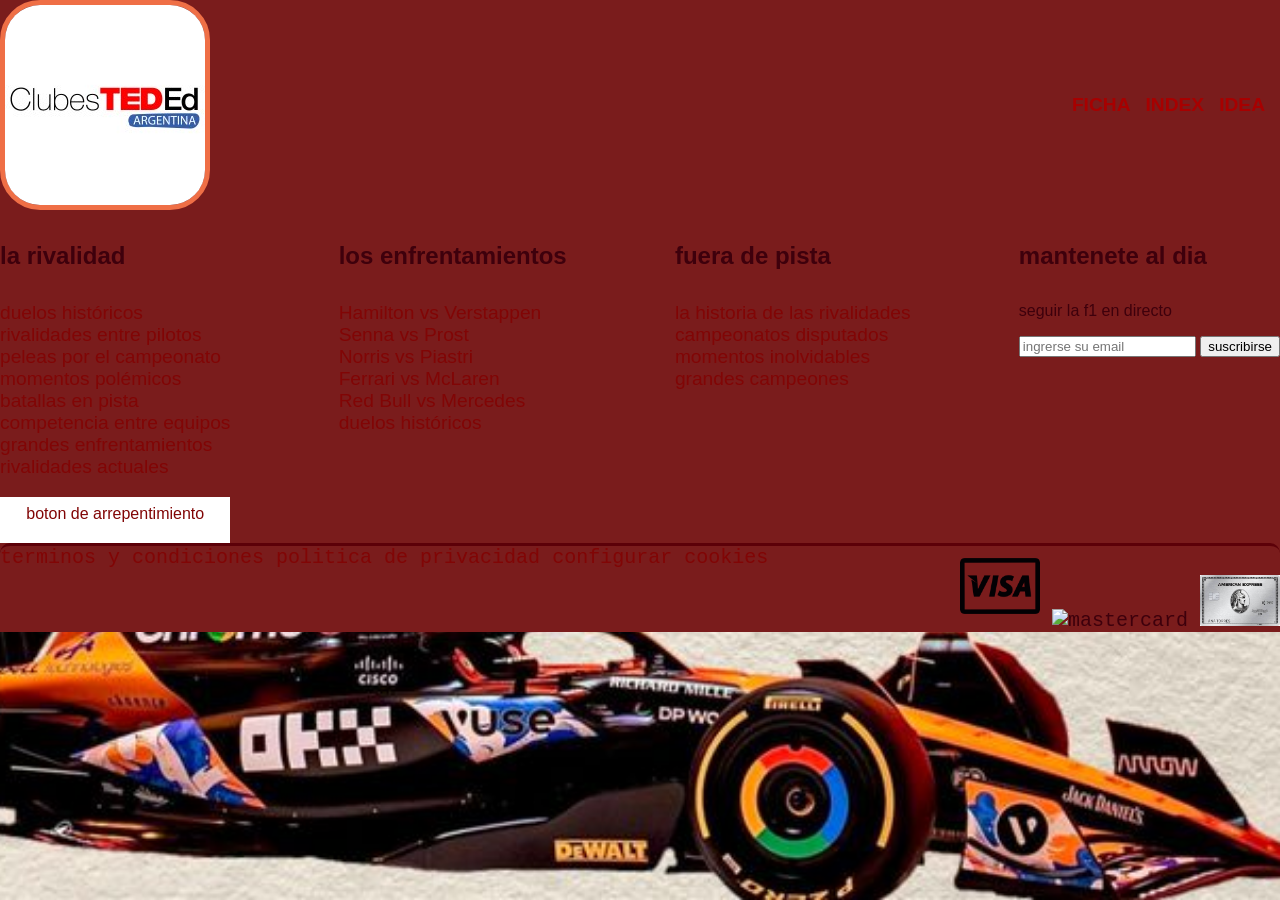
==== fanatismo.html @ cef4bf9d "modificacion de botones y colores" ====
<!DOCTYPE html>
<html lang="en">
<head>
    <meta charset="UTF-8">
    <meta name="viewport" content="width=device-width, initial-scale=1.0">
    <title>Document</title>
        <link rel="stylesheet" href="./css/estilo.css">
</head>
<body>
    <header class="container-header"><!--encabezado-->
        <img src="./css/asset/TEDEd.jpg" alt="TEDEd" class="milogo">
        <nav>
            <ul>
                <li> <a href="ficha.html">ficha</a></li>
                <li> <a href="index.html">index</a></li>
                <li> <a href="idea.html">idea</a></li>
            </ul>
        </nav>
    </header>

     <footer class="footer">
        <!--primer fila-->
        <div class="footer-top">
            <section  class="footer-top-cal">
                <!--ayuda-->
             <h4>la rivalidad</h4>
                <ul>
                    <li><a href="">duelos históricos</a></li>
                    <li><a href="">rivalidades entre pilotos</a></li>
                    <li><a href="">peleas por el campeonato</a></li>
                    <li><a href="">momentos polémicos</a></li>
                    <li><a href="">batallas en pista</a></li>
                    <li><a href="">competencia entre equipos</a></li>
                    <li><a href="">grandes enfrentamientos</a></li>
                    <li><a href="">rivalidades actuales</a></li>
                </ul>
                <a href="" class="footer-top-btn">boton de arrepentimiento</a>
            </section>
            <section class="footer-top-cal">
                <!--servicios-->
                 <h4>los enfrentamientos</h4>
                <ul>
                    <li><a href="">Hamilton vs Verstappen</a></li>
                    <li><a href="">Senna vs Prost</a></li>
                    <li><a href="">Norris vs Piastri</a></li>
                    <li><a href="">Ferrari vs McLaren</a></li>
                    <li><a href="">Red Bull vs Mercedes</a></li>
                    <li><a href="">duelos históricos</a></li>
                </ul>
            </section>
            <section class="footer-top-cal">
                <!--acerca-->
               <h4>fuera de pista</h4>
                <ul>
                    <li><a href="">la historia de las rivalidades</a></li>
                    <li><a href="">campeonatos disputados</a></li>
                    <li><a href="">momentos inolvidables</a></li>
                    <li><a href="">grandes campeones</a></li>
                </ul>
            </section>
            <section class="footer-top-cal">
                <!--newletter-->
                <h4> mantenete al dia</h4>
                <p>seguir la f1 en directo</p>
                <form action="" method="post" class="footer-top-form-news">
                    <input type="email" name="correo" id="correo" placeholder="ingrerse su email">
                    <input type="submit" value="suscribirse">
                </form>
                <div class="footer-top-social">
                    <a href=""><i class="fa-brands fa-facebook-f"></i></a>
                    <a href=""> <i class="fa-brands fa-tiktok"></i></a>
                    <a href=""> <i class="fa-brands fa-instagram"></i></a>
                    <a href=""> <i class="fa-brands fa-youtube"></i></a>
                </div>
            </section>
        </div>
        <div class="footer-botton">
            <section class="footer-botton-legal">
                <a href="">terminos y condiciones</a>
                <a href="">politica de privacidad</a>
                <a href="">configurar cookies</a>
            </section>

        <section class="footer-botton-cards">
            <img src="./css/asset/visa.png" alt="visa" width="80" class="footer-botton-img">
            <img src="./css/asset/master.png" alt="mastercard" width="80" class="footer-botton-img">
            <img src="./css/asset/american.jpg" alt="american expres" width="80" class="footer-botton-img">
        </section>
        </div>
    </footer>
</body>
</html>
---- css/estilo.css ----
:root {
  --blanco: #f1f1f1;
  --rojo: #DD2E26;
  --cian: #12C2EC;
  --amarillo: #ECDB14;
  --azul-tec: #0A8BAA;
  --naranja: #ef6f46;




  /* Escala del rojo */
  --blanco-920: #ecdddd;
  --rojo-851: #851717;
  --rojo-008: #5c0008;
  --negro-990: #030101;
  --rojo-94: #7e1414c0;
  --rojo-3333: #810505;
  --rojo-91: #b91f1f;
  --rojo-97: #c46e75;
  --rojo-22: #c22c2c;
  --rojito: #a70000;
  --rojito-1: #ff9797;
  --champaña:  #f2e5c6;




  --texto:  #3e000c;
  --texto-suave: #c54040;
  --rojo: #d44444;




  /* la escala de espaciado del curso. Usá estos y ningún otro número. */
  --e-1: .25rem;
  --e-2: .5rem;
  --e-3: 1rem;
  --e-4: 1.5rem;
  --e-5: 2rem;
  --e-6: 3rem;




}



/* =========================================================
   2 · LA PÁGINA ENTERA
   display:flex + justify-content:center centran la tarjeta
   en pantalla sin usar márgenes a ojo.
   ========================================================= */
body {
  margin: 0;
  /* elimina o agrega el margen o los bordes de la pantalla*/
  min-height: 100vh;
  background: var(--blanco-920);
  /*es el color de fondo nde la pagina*/
  background-image: url(./asset/ln.jpg);
  background-repeat: no-repeat;
  background-size: cover;
  background-position: 10%;
  font-family: "Poppins", "Segoe UI", Arial, sans-serif;
  /*es la fuente o estilo de letra */
  color: var(--texto);
  /*color del texto determinado de body*/
}

.desp{
  display: flex;
  justify-content: center;
    align-items: center;
    height: 100vh;
}

/* =========================================================
   3 · LA TARJETA
   ========================================================= */
.tarjeta {
  background: var(--rojo-008);
  /*es el color de la tarjeta*/
  border-top: 8px solid var(--rojo);
  /*texto de los bordes de la tarjeta*/
  border-radius: 12px;
  /*el tamaño de los bordes*/
  padding: 2.5rem 2rem;
  /*da espacio al contenido*/
  text-align: center;
  /*alinia el texto al centro*/
  max-width: 420px;
  /*cambia el ancho de la tarjeta*/
}




/* =========================================================
   4 · CADA PARTE DE LA TARJETA
   ========================================================= */
.tarjeta__logo {
  width: 72px;
  /*es el ancho de la imagen*/
  height: 72px;
  /*es el alto de la imagen*/
  object-fit: contain;
  /*ajustan y mantien la proporcin de la imagen*/
}




.tarjeta__curso {
  margin: .75rem 0 0;
  /*le agrega el margen */
  font-size: .78rem;
  /*es el tamaño de la letra*/
  font-weight: 600;
  /*le agrega negrita*/
  letter-spacing: .16em;
  /*es el espacion de las letras*/
  text-transform: uppercase;
  /*lo pone en mayuscula*/
  color: var(--naranja);
  /*es el colo del texto*/
}




.tarjeta__nombre {
  margin: .4rem 0 0;
  /*le das margen*/
  font-size: 2.2rem;
  /*es el tamaño de la letra*/
  font-weight: 700;
  /*le agrega negrita*/
  letter-spacing: -0.01em;
  /*es el espacio entre la letras*/
  color: var(--rojo-97);
  /*es el color de la letrta*/
}




.tarjeta__frase {
  margin: 1rem 0 0;
  /*le da margen a las frases*/
  font-size: 1.25rem;
  /*es el tamo de la letra o texto*/
  line-height: 1.55;
  /*es el espacio entre las lineas*/
  color: var(--rojo-990);
  /*color de texto */
}




.tarjeta__autor {
  margin: 1.25rem 0 0;
  /*da un margen */
  color: var(--texto-suave);
  /*es el color de texto*/
}




.tarjeta--oscura {
  background: var(--rojo-94);
  /*color de fondo de la tarjeta pequeña*/
  border-top-color: var(--rojo);
  /*color del borde de la tarjeta chica*/
  margin-top: 1em;
  /*es el margen entre las tarjetas*/
}




.tarjeta__pregunta {
  margin: 0;
  /*da margen*/
  font-size: .8rem;
  /*es el tamaño de la letra*/
  font-weight: 600;
  /*es el grosor de la letra*/
  letter-spacing: .14em;
  /*espacio entre las letras*/
  text-transform: uppercase;
  /*lo pone en mayuscula*/
  color: var(--rojito-1);
  /*es el color de la letras*/
}




.tarjeta__respuesta {
  margin: .5rem 0 0;
  /*le da un margen*/
  font-size: 1.4rem;
  /*tamaño de la letra*/
  font-weight: 700;
  /*grosor de la letra*/
  color: var(--blanco-920);
  /*color del texto */




}




/* =========================================================
   EL BOTÓN: por eso existen las pseudo-clases
   ========================================================= */
.tarjeta__boton {
  display: inline-block;
  margin-top: 2rem;
  padding: .9rem 2rem;
  border-radius: 999px;
  /* 999px = píldora, sirve para botones */
  background: var(--rojo-22);
  color: var(--negro-990);
  font-weight: 700;
  text-decoration: none;
  /* sin subrayado, es un botón y no un texto */
}




.tarjeta__boton:hover {
  background: var(--naranja);
}




.tarjeta__boton:active {
  background: var(--rojo-008);
}




/* Accesibilidad: el foco del teclado tiene que verse SIEMPRE */
.tarjeta__boton:focus-visible {
  outline: 3px solid #ffffff;
  outline-offset: 3px;
}




/* =========================================================
   LA FICHA DE TU IDEA
   ========================================================= */
.ficha {
  max-width: 520px;
  margin: var(--e-6) auto;
  /* 3rem arriba/abajo · auto a los lados = centrada */
  padding: var(--e-5);
  /* 2rem de aire adentro */
  border: 1px solid var(--rojo-94);
  border-top: 6px solid var(--rojo-851);
  border-radius: 12px;
  background: var(--rojo-008);
}




.ficha__etiqueta {
  margin: 0;
  font-size: .75rem;
  letter-spacing: .16em;
  text-transform: uppercase;
  color: var(--blanco);
}




.ficha__titulo {
  margin: var(--e-2) 0 var(--e-5);
  font-size: 1.6rem;
  line-height: 1.25;
  color: var(--rojito);
}




.ficha__campo {
  margin: var(--e-4) 0 var(--e-1);
  font-size: .72rem;
  letter-spacing: .12em;
  text-transform: uppercase;
  color: var(--blanco);
}




.ficha__texto {
  margin: 0;
  line-height: 1.65;
  color: var(--rosa);
}




/* las etiquetas: display inline-flex las deja como píldoras */
.ficha__tags {
  margin: var(--e-5) 0 0;
  padding: 0;
  display: flex;
  gap: var(--e-2);
  list-style: none;
}




.ficha__tags li {
  padding: var(--e-1) var(--e-3);
  border-radius: 999px;
  background: var(--rojo-3333);
  color: var(--rosa);
  font-size: .8rem;
}




#ideas {
  background-color:  #f2e5c6;
  background-image: none;
  border: 3px;
  max-width: none;
}




.container {
  background-color: rgb(126, 9, 9);
  width: 1000px;
  margin: 0 auto;
  display: flex;
  gap: 25px;
  flex-wrap: wrap;
  justify-content: center;
  padding: 10px;
}




.idea {
  background-color: #5c0008;
  ;
  width: 360px;
  text-align: center;
  border: 3px solid #d44444;
  padding: 30px;
}




.idea__imagen img {
  width: 80px;
  height: 80px;
}




.idea__titulo {
  font-size: 1.7rem;
  color: rgb(221, 215, 215);
}




.idea__parrafo {
  font-size: 1.3rem;
  line-height: 1.55;
}




.idea__enlace {
  display: inline-block;
  margin-top: 2rem;
  padding: .9rem 2rem;
  border-radius: 999px;

  background: var(--rojo-22);
  color: var(--negro-990);
  font-weight: 700;
  text-decoration: none;
  text-transform: uppercase;

}





.idea__enlace:hover {
  background: var(--naranja);
  color: white;
}




.idea__enlace:active {
  background: var(--rojo-008);
}


.idea__enlace:focus-visible {
  outline: 3px solid #ffffff;
  outline-offset: 3px;
}




.lista {
  margin: var(--e-5) 0 0;
  padding: 0;
  display: flex;
  gap: var(--e-2);
  list-style: none;
}




.lista li {
  padding: var(--e-1) var(--e-3);
  border-radius: 999px;
  background: var(--rojo-3333);
  color: var(--rosa);
  font-size: .8rem;
}


.titulo {
  text-align: center;
  font-size: 70px;
  font-weight: 900;
  font-family: 'Times New Roman', Times, serif;
}


.container-header {
  background: #7a1c1c;;
  display: flex;
  justify-content: space-between;
  align-items: center;
}


.milogo {
  width: 110;
  border-radius: 40px;
  padding: 10px red;
  border: 5px solid var(--naranja);
}

.container-header nav {
  padding: 15px;
  margin: 0;
}

.container-header nav ul {
  list-style: none;
  display: flex;
  gap: 15px;
  text-transform: uppercase;
}

.container-header a {
  text-decoration: none;
  text-transform: uppercase;
  color: var(--rojito);
  font-weight: 800;
  font-size: 1.2rem;
  transition: background-color 0.5s ease;
}

.container-header a:hover {
  background-color: #c46e75;
  padding: 5px;
  border-radius: 6px;
}

.footer-top {
  justify-content: space-between;
  display: flex;
}

.footer-top a,
.footer-botton a {
  color: var(--rojo-3333);
  text-decoration: none;
}

.footer-botton {
  font-family: 'Courier New', Courier, monospace;
  font-size: 20px;
  padding: 12rem, 25rem;
  border-radius: 10px;
  border-top:3px solid var(--rojo-008);
  justify-content: space-between;
  display: flex;
}

.footer {
  background-color: #7a1c1c;;
  border-width: 0;
  margin: 0;
  padding: 0;
}


.footer-top-cal ul {
  list-style: none;
  font-size: larger;
 padding-left: 0px;
}
.footer-top-cal h4{
  font-size: x-large;
}
.footer-top-btn{
  background-color: white;
  padding: 8px;
    padding-bottom: 20px;
    display: block;
    text-align: center;
}
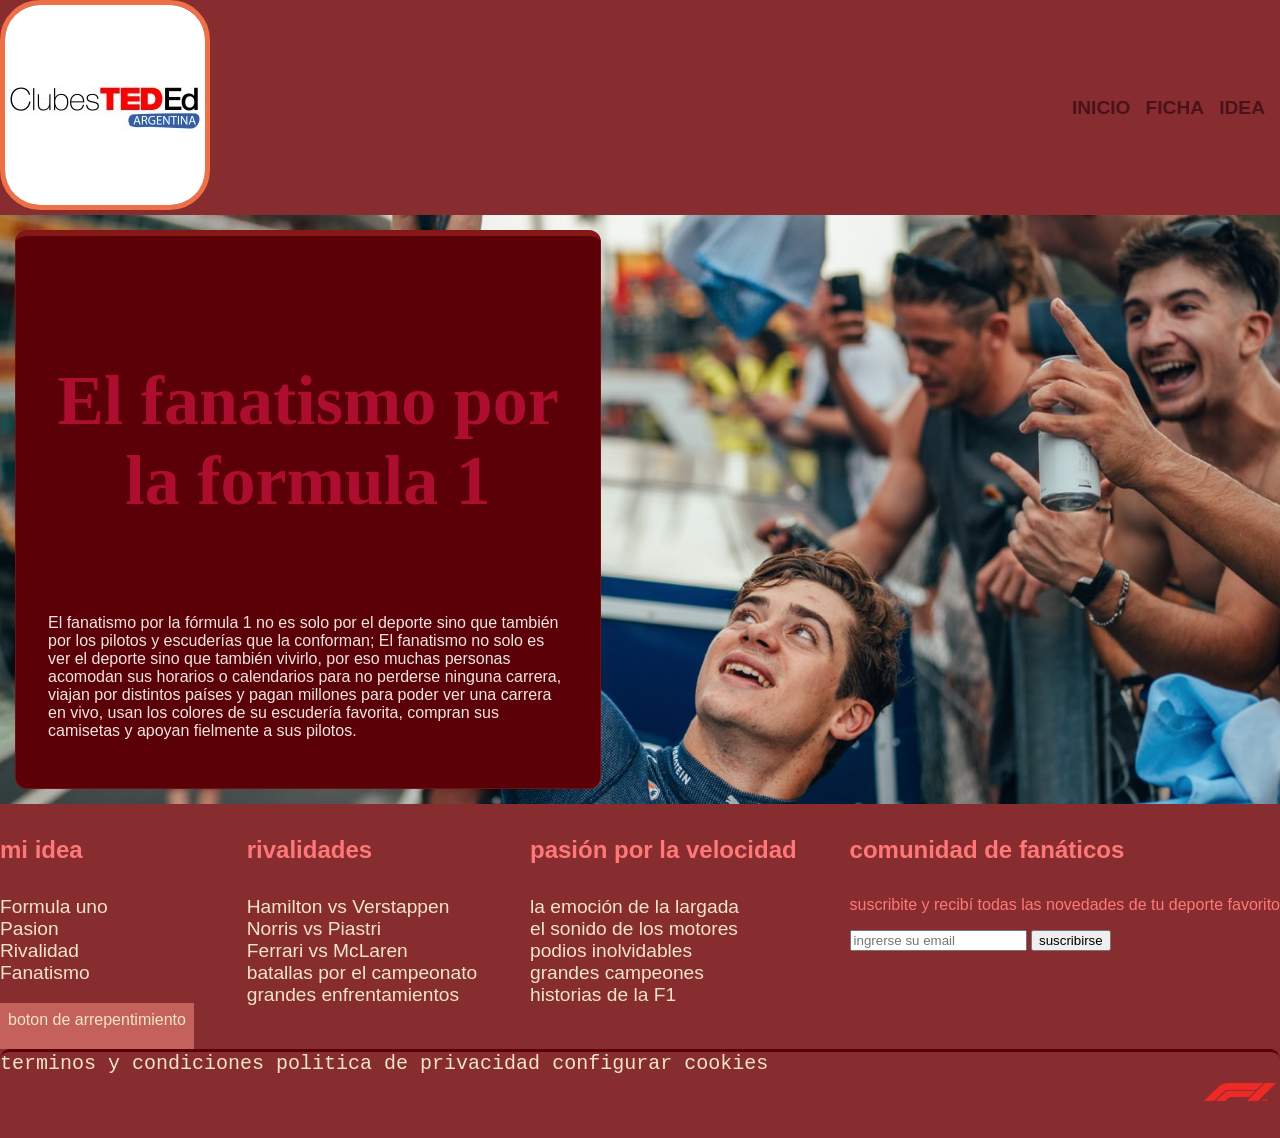
==== commit 12857865: "colocar imagenes y hacer las 3 ideas principales y conectarlas" ====
--- a/fanatismo.html
+++ b/fanatismo.html
@@ -1,92 +1,109 @@
 <!DOCTYPE html>
 <html lang="en">
+
 <head>
     <meta charset="UTF-8">
     <meta name="viewport" content="width=device-width, initial-scale=1.0">
     <title>Document</title>
-        <link rel="stylesheet" href="./css/estilo.css">
+    <link rel="stylesheet" href="./css/estilo.css">
 </head>
-<body>
+
+<body id="idea_fan">
     <header class="container-header"><!--encabezado-->
-        <img src="./css/asset/TEDEd.jpg" alt="TEDEd" class="milogo">
+        <a href="index.html">
+            <img src="./css/asset/TEDEd.jpg" alt="TEDEd" class="milogo">
+        </a>
         <nav>
             <ul>
+                <li> <a href="index.html">inicio</a></li>
                 <li> <a href="ficha.html">ficha</a></li>
-                <li> <a href="index.html">index</a></li>
                 <li> <a href="idea.html">idea</a></li>
             </ul>
         </nav>
     </header>
+    <main>
+         <div class="hero"></div>
+        <section class="mis_ideas">
+            <h4 class="titulo_idea">
+                El fanatismo por la formula 1
+            </h4>
+            <p class="parrafo">
+                El fanatismo por la fórmula 1 no es solo por el deporte sino que también por
+                los pilotos y escuderías que la conforman; El fanatismo no solo es ver el deporte
+                sino que también vivirlo, por eso muchas personas acomodan sus horarios o calendarios
+                para no perderse ninguna carrera, viajan por distintos países y pagan millones para
+                poder ver una carrera en vivo, usan los colores de su escudería favorita, compran sus
+                camisetas y apoyan fielmente a sus pilotos.
+            </p>
+        </section>
+        </main>
+        <footer class="footer">
+            <!--primer fila-->
+            <div class="footer-top">
+                <section class="footer-top-cal">
+                    <!--sobre mi idea-->
+                    <h4>mi idea</h4>
+                    <ul>
+                        <li><a href="">Formula uno</a></li>
+                        <li><a href="">Pasion</a></li>
+                        <li><a href="">Rivalidad</a></li>
+                        <li><a href="">Fanatismo</a></li>
 
-     <footer class="footer">
-        <!--primer fila-->
-        <div class="footer-top">
-            <section  class="footer-top-cal">
-                <!--ayuda-->
-             <h4>la rivalidad</h4>
-                <ul>
-                    <li><a href="">duelos históricos</a></li>
-                    <li><a href="">rivalidades entre pilotos</a></li>
-                    <li><a href="">peleas por el campeonato</a></li>
-                    <li><a href="">momentos polémicos</a></li>
-                    <li><a href="">batallas en pista</a></li>
-                    <li><a href="">competencia entre equipos</a></li>
-                    <li><a href="">grandes enfrentamientos</a></li>
-                    <li><a href="">rivalidades actuales</a></li>
-                </ul>
-                <a href="" class="footer-top-btn">boton de arrepentimiento</a>
-            </section>
-            <section class="footer-top-cal">
-                <!--servicios-->
-                 <h4>los enfrentamientos</h4>
-                <ul>
-                    <li><a href="">Hamilton vs Verstappen</a></li>
-                    <li><a href="">Senna vs Prost</a></li>
-                    <li><a href="">Norris vs Piastri</a></li>
-                    <li><a href="">Ferrari vs McLaren</a></li>
-                    <li><a href="">Red Bull vs Mercedes</a></li>
-                    <li><a href="">duelos históricos</a></li>
-                </ul>
-            </section>
-            <section class="footer-top-cal">
-                <!--acerca-->
-               <h4>fuera de pista</h4>
-                <ul>
-                    <li><a href="">la historia de las rivalidades</a></li>
-                    <li><a href="">campeonatos disputados</a></li>
-                    <li><a href="">momentos inolvidables</a></li>
-                    <li><a href="">grandes campeones</a></li>
-                </ul>
-            </section>
-            <section class="footer-top-cal">
-                <!--newletter-->
-                <h4> mantenete al dia</h4>
-                <p>seguir la f1 en directo</p>
-                <form action="" method="post" class="footer-top-form-news">
-                    <input type="email" name="correo" id="correo" placeholder="ingrerse su email">
-                    <input type="submit" value="suscribirse">
-                </form>
-                <div class="footer-top-social">
-                    <a href=""><i class="fa-brands fa-facebook-f"></i></a>
-                    <a href=""> <i class="fa-brands fa-tiktok"></i></a>
-                    <a href=""> <i class="fa-brands fa-instagram"></i></a>
-                    <a href=""> <i class="fa-brands fa-youtube"></i></a>
-                </div>
-            </section>
-        </div>
-        <div class="footer-botton">
-            <section class="footer-botton-legal">
-                <a href="">terminos y condiciones</a>
-                <a href="">politica de privacidad</a>
-                <a href="">configurar cookies</a>
-            </section>
+                    </ul>
 
-        <section class="footer-botton-cards">
-            <img src="./css/asset/visa.png" alt="visa" width="80" class="footer-botton-img">
-            <img src="./css/asset/master.png" alt="mastercard" width="80" class="footer-botton-img">
-            <img src="./css/asset/american.jpg" alt="american expres" width="80" class="footer-botton-img">
-        </section>
-        </div>
-    </footer>
+                    <a href="index.html" class="footer-top-btn">boton de arrepentimiento</a>
+                </section>
+                <section class="footer-top-cal">
+                    <!--segunda linea-->
+                    <h4>rivalidades</h4>
+                    <ul>
+
+                        <li><a href="">Hamilton vs Verstappen</a></li>
+                        <li><a href="">Norris vs Piastri</a></li>
+                        <li><a href="">Ferrari vs McLaren</a></li>
+                        <li><a href="">batallas por el campeonato</a></li>
+                        <li><a href="">grandes enfrentamientos</a></li>
+                    </ul>
+                </section>
+                <section class="footer-top-cal">
+                    <!--la pasion-->
+                    <h4>pasión por la velocidad</h4>
+                    <ul>
+                        <li><a href="">la emoción de la largada</a></li>
+                        <li><a href="">el sonido de los motores</a></li>
+                        <li><a href="">podios inolvidables</a></li>
+                        <li><a href="">grandes campeones</a></li>
+                        <li><a href="">historias de la F1</a></li>
+                    </ul>
+                </section>
+                <section class="footer-top-cal">
+                    <!--newletter-->
+                    <h4>comunidad de fanáticos</h4>
+                    <p>suscribite y recibí todas las novedades de tu deporte favorito</p>
+                    <form action="" method="post" class="footer-top-form-news">
+                        <input type="email" name="correo" id="correo" placeholder="ingrerse su email">
+                        <input type="submit" value="suscribirse">
+                    </form>
+                    <div class="footer-top-social">
+                        <a href=""><i class="fa-brands fa-facebook-f"></i></a>
+                        <a href=""> <i class="fa-brands fa-tiktok"></i></a>
+                        <a href=""> <i class="fa-brands fa-instagram"></i></a>
+                        <a href=""> <i class="fa-brands fa-youtube"></i></a>
+                    </div>
+                </section>
+            </div>
+            <div class="footer-botton">
+                <section class="footer-botton-legal">
+                    <a href="">terminos y condiciones</a>
+                    <a href="">politica de privacidad</a>
+                    <a href="">configurar cookies</a>
+                </section>
+
+                <section class="footer-botton-cards">
+                    <img src="./css/asset/f1.png" alt="visa" width="80" class="footer-botton-img">
+                </section>
+            </div>
+        </footer>
 </body>
+
 </html>
--- a/css/estilo.css
+++ b/css/estilo.css
@@ -22,11 +22,11 @@
   --rojito: #a70000;
   --rojito-1: #ff9797;
   --champaña:  #f2e5c6;
-
-
-
-
-  --texto:  #3e000c;
+  --rojo-btn:  #c4615b;
+ 
+
+
+  --texto:  #ff7878;
   --texto-suave: #c54040;
   --rojo: #d44444;
 
@@ -438,9 +438,6 @@
   outline-offset: 3px;
 }
 
-
-
-
 .lista {
   margin: var(--e-5) 0 0;
   padding: 0;
@@ -455,8 +452,7 @@
 .lista li {
   padding: var(--e-1) var(--e-3);
   border-radius: 999px;
-  background: var(--rojo-3333);
-  color: var(--rosa);
+  background: #872d2f;;
   font-size: .8rem;
 }
 
@@ -470,7 +466,7 @@
 
 
 .container-header {
-  background: #7a1c1c;;
+  background: #872d2f;
   display: flex;
   justify-content: space-between;
   align-items: center;
@@ -499,7 +495,7 @@
 .container-header a {
   text-decoration: none;
   text-transform: uppercase;
-  color: var(--rojito);
+  color: #4d111b;
   font-weight: 800;
   font-size: 1.2rem;
   transition: background-color 0.5s ease;
@@ -518,7 +514,7 @@
 
 .footer-top a,
 .footer-botton a {
-  color: var(--rojo-3333);
+  color: var(--champaña);
   text-decoration: none;
 }
 
@@ -533,7 +529,7 @@
 }
 
 .footer {
-  background-color: #7a1c1c;;
+  background-color: #872d2f;
   border-width: 0;
   margin: 0;
   padding: 0;
@@ -549,9 +545,51 @@
   font-size: x-large;
 }
 .footer-top-btn{
-  background-color: white;
+  background-color: var(--rojo-btn);
   padding: 8px;
     padding-bottom: 20px;
     display: block;
     text-align: center;
 }
+.mis_ideas{
+    max-width: 520px;
+  padding: var(--e-5);
+  /* 2rem de aire adentro */
+  border: 1px solid var(--rojo-94);
+  border-top: 6px solid var(--rojo-851);
+  border-radius: 12px;
+  background: var(--rojo-008);
+ margin: 15px;
+ /* este margin me ayuda a dejar la caja al costado para que se vea la img*/
+}
+.parrafo{
+  color:#efe6de;
+
+}
+.titulo_idea{
+  color: #ad0d2f;
+    text-align: center;
+  font-size: 70px;
+  font-weight: 900;
+  font-family: 'Times New Roman', Times, serif;
+}
+
+#idea_riv {
+  background-color:  #f2e5c6;
+  background-image: url(asset/rivalidad.jpg);
+  border: 3px;
+  max-width: none;
+}
+#idea_pas {
+  background-color:  #f2e5c6;
+  background-image: url(asset/pasion.avif);
+  /* la url es para que se vea la imagen en css*/
+  border: 3px;
+  max-width: none;
+}
+#idea_fan {
+  background-color:  #f2e5c6;
+  background-image: url(asset/fans.jpg);
+  border: 3px;
+  max-width: none;
+}
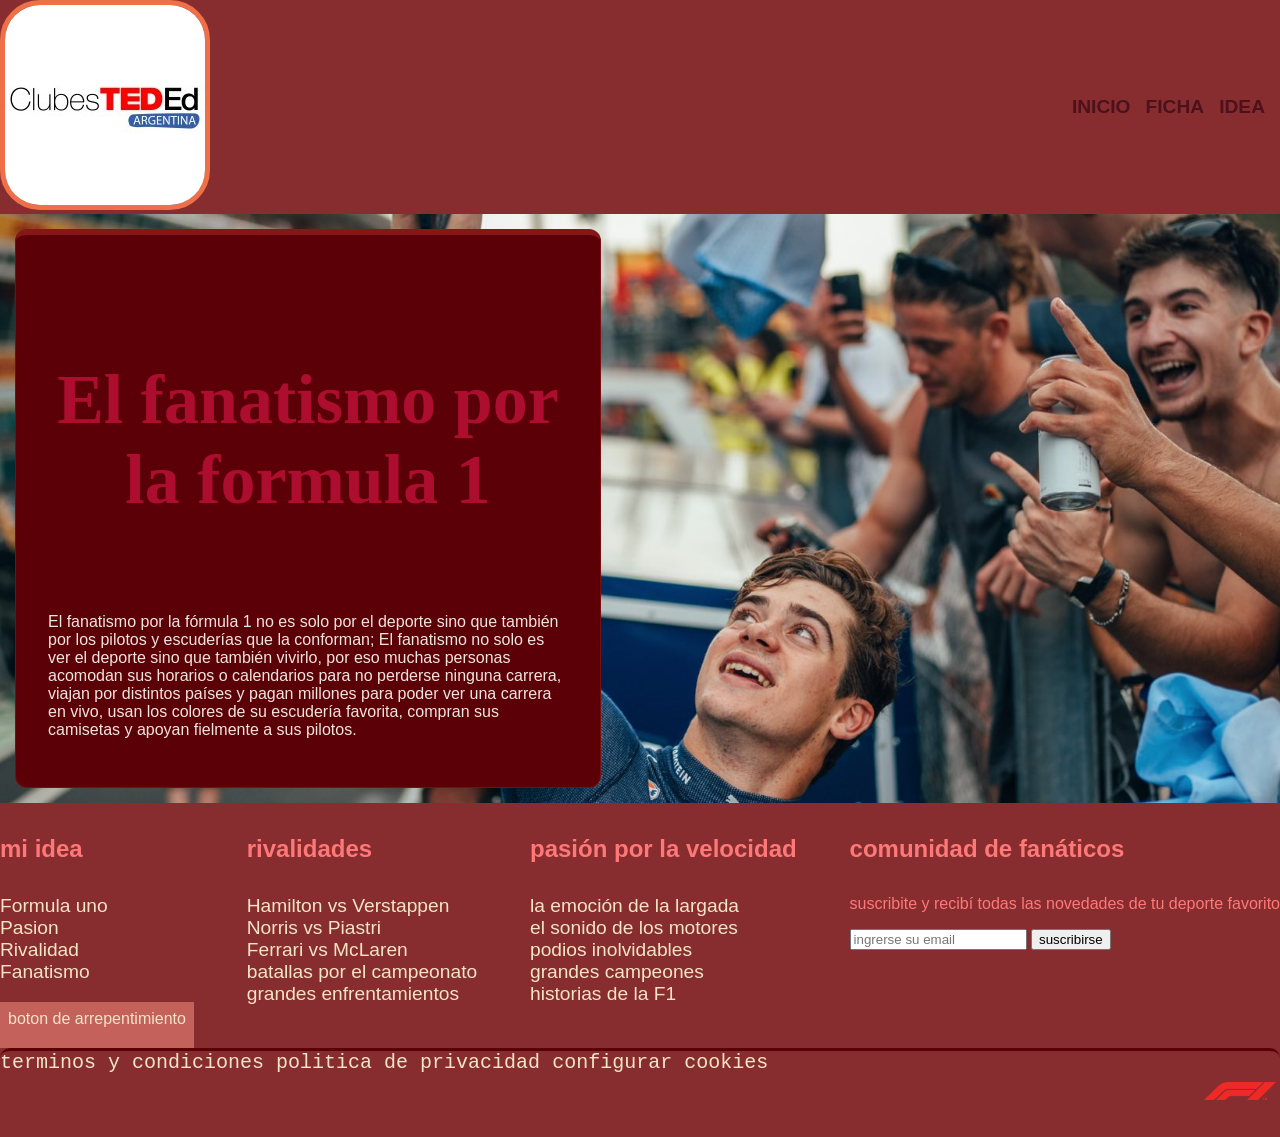
==== commit 3a4a5a29: "hacer la pagina principal y arreglar algunas cosas de lo de ayer" ====
--- a/fanatismo.html
+++ b/fanatismo.html
@@ -15,14 +15,13 @@
         </a>
         <nav>
             <ul>
-                <li> <a href="index.html">inicio</a></li>
-                <li> <a href="ficha.html">ficha</a></li>
-                <li> <a href="idea.html">idea</a></li>
+                <li> <a href="index.html" class="container-header__enlace" >inicio</a></li>
+                <li> <a href="ficha.html" class="container-header__enlace" >ficha</a></li>
+                <li> <a href="idea.html" class="container-header__enlace">idea</a></li>
             </ul>
         </nav>
     </header>
     <main>
-         <div class="hero"></div>
         <section class="mis_ideas">
             <h4 class="titulo_idea">
                 El fanatismo por la formula 1
@@ -36,74 +35,74 @@
                 camisetas y apoyan fielmente a sus pilotos.
             </p>
         </section>
-        </main>
-        <footer class="footer">
-            <!--primer fila-->
-            <div class="footer-top">
-                <section class="footer-top-cal">
-                    <!--sobre mi idea-->
-                    <h4>mi idea</h4>
-                    <ul>
-                        <li><a href="">Formula uno</a></li>
-                        <li><a href="">Pasion</a></li>
-                        <li><a href="">Rivalidad</a></li>
-                        <li><a href="">Fanatismo</a></li>
+    </main>
+    <footer class="footer">
+        <!--primer fila-->
+        <div class="footer-top">
+            <section class="footer-top-cal">
+                <!--sobre mi idea-->
+                <h4>mi idea</h4>
+                <ul>
+                    <li><a href="">Formula uno</a></li>
+                    <li><a href="">Pasion</a></li>
+                    <li><a href="">Rivalidad</a></li>
+                    <li><a href="">Fanatismo</a></li>
 
-                    </ul>
+                </ul>
 
-                    <a href="index.html" class="footer-top-btn">boton de arrepentimiento</a>
-                </section>
-                <section class="footer-top-cal">
-                    <!--segunda linea-->
-                    <h4>rivalidades</h4>
-                    <ul>
+                <a href="index.html" class="footer-top-btn">boton de arrepentimiento</a>
+            </section>
+            <section class="footer-top-cal">
+                <!--segunda linea-->
+                <h4>rivalidades</h4>
+                <ul>
 
-                        <li><a href="">Hamilton vs Verstappen</a></li>
-                        <li><a href="">Norris vs Piastri</a></li>
-                        <li><a href="">Ferrari vs McLaren</a></li>
-                        <li><a href="">batallas por el campeonato</a></li>
-                        <li><a href="">grandes enfrentamientos</a></li>
-                    </ul>
-                </section>
-                <section class="footer-top-cal">
-                    <!--la pasion-->
-                    <h4>pasión por la velocidad</h4>
-                    <ul>
-                        <li><a href="">la emoción de la largada</a></li>
-                        <li><a href="">el sonido de los motores</a></li>
-                        <li><a href="">podios inolvidables</a></li>
-                        <li><a href="">grandes campeones</a></li>
-                        <li><a href="">historias de la F1</a></li>
-                    </ul>
-                </section>
-                <section class="footer-top-cal">
-                    <!--newletter-->
-                    <h4>comunidad de fanáticos</h4>
-                    <p>suscribite y recibí todas las novedades de tu deporte favorito</p>
-                    <form action="" method="post" class="footer-top-form-news">
-                        <input type="email" name="correo" id="correo" placeholder="ingrerse su email">
-                        <input type="submit" value="suscribirse">
-                    </form>
-                    <div class="footer-top-social">
-                        <a href=""><i class="fa-brands fa-facebook-f"></i></a>
-                        <a href=""> <i class="fa-brands fa-tiktok"></i></a>
-                        <a href=""> <i class="fa-brands fa-instagram"></i></a>
-                        <a href=""> <i class="fa-brands fa-youtube"></i></a>
-                    </div>
-                </section>
-            </div>
-            <div class="footer-botton">
-                <section class="footer-botton-legal">
-                    <a href="">terminos y condiciones</a>
-                    <a href="">politica de privacidad</a>
-                    <a href="">configurar cookies</a>
-                </section>
+                    <li><a href="">Hamilton vs Verstappen</a></li>
+                    <li><a href="">Norris vs Piastri</a></li>
+                    <li><a href="">Ferrari vs McLaren</a></li>
+                    <li><a href="">batallas por el campeonato</a></li>
+                    <li><a href="">grandes enfrentamientos</a></li>
+                </ul>
+            </section>
+            <section class="footer-top-cal">
+                <!--la pasion-->
+                <h4>pasión por la velocidad</h4>
+                <ul>
+                    <li><a href="">la emoción de la largada</a></li>
+                    <li><a href="">el sonido de los motores</a></li>
+                    <li><a href="">podios inolvidables</a></li>
+                    <li><a href="">grandes campeones</a></li>
+                    <li><a href="">historias de la F1</a></li>
+                </ul>
+            </section>
+            <section class="footer-top-cal">
+                <!--newletter-->
+                <h4>comunidad de fanáticos</h4>
+                <p>suscribite y recibí todas las novedades de tu deporte favorito</p>
+                <form action="" method="post" class="footer-top-form-news">
+                    <input type="email" name="correo" id="correo" placeholder="ingrerse su email">
+                    <input type="submit" value="suscribirse">
+                </form>
+                <div class="footer-top-social">
+                    <a href=""><i class="fa-brands fa-facebook-f"></i></a>
+                    <a href=""> <i class="fa-brands fa-tiktok"></i></a>
+                    <a href=""> <i class="fa-brands fa-instagram"></i></a>
+                    <a href=""> <i class="fa-brands fa-youtube"></i></a>
+                </div>
+            </section>
+        </div>
+        <div class="footer-botton">
+            <section class="footer-botton-legal">
+                <a href="">terminos y condiciones</a>
+                <a href="">politica de privacidad</a>
+                <a href="">configurar cookies</a>
+            </section>
 
-                <section class="footer-botton-cards">
-                    <img src="./css/asset/f1.png" alt="visa" width="80" class="footer-botton-img">
-                </section>
-            </div>
-        </footer>
+            <section class="footer-botton-cards">
+                <img src="./css/asset/f1.png" alt="visa" width="80" class="footer-botton-img">
+            </section>
+        </div>
+    </footer>
 </body>
 
 </html>
--- a/css/estilo.css
+++ b/css/estilo.css
@@ -21,12 +21,12 @@
   --rojo-22: #c22c2c;
   --rojito: #a70000;
   --rojito-1: #ff9797;
-  --champaña:  #f2e5c6;
-  --rojo-btn:  #c4615b;
- 
-
-
-  --texto:  #ff7878;
+  --champaña: #f2e5c6;
+  --rojo-btn: #c4615b;
+
+
+
+  --texto: #ff7878;
   --texto-suave: #c54040;
   --rojo: #d44444;
 
@@ -69,11 +69,11 @@
   /*color del texto determinado de body*/
 }
 
-.desp{
+.desp {
   display: flex;
   justify-content: center;
-    align-items: center;
-    height: 100vh;
+  align-items: center;
+  height: 100vh;
 }
 
 /* =========================================================
@@ -343,7 +343,7 @@
 
 
 #ideas {
-  background-color:  #f2e5c6;
+  background-color: #f2e5c6;
   background-image: none;
   border: 3px;
   max-width: none;
@@ -407,7 +407,6 @@
   margin-top: 2rem;
   padding: .9rem 2rem;
   border-radius: 999px;
-
   background: var(--rojo-22);
   color: var(--negro-990);
   font-weight: 700;
@@ -447,15 +446,22 @@
 }
 
 
-
-
 .lista li {
   padding: var(--e-1) var(--e-3);
   border-radius: 999px;
-  background: #872d2f;;
+  background: #872d2f;
+  color: var(--champaña);
   font-size: .8rem;
 }
 
+.lista a{
+  text-decoration: none;
+  color: var(--champaña);
+}
+
+.lista ul{
+  list-style: none;
+}
 
 .titulo {
   text-align: center;
@@ -492,7 +498,7 @@
   text-transform: uppercase;
 }
 
-.container-header a {
+.container-header__enlace{
   text-decoration: none;
   text-transform: uppercase;
   color: #4d111b;
@@ -501,7 +507,7 @@
   transition: background-color 0.5s ease;
 }
 
-.container-header a:hover {
+.container-header__enlace:hover {
   background-color: #c46e75;
   padding: 5px;
   border-radius: 6px;
@@ -512,7 +518,7 @@
   display: flex;
 }
 
-.footer-top a,
+.footer-top a, 
 .footer-botton a {
   color: var(--champaña);
   text-decoration: none;
@@ -523,7 +529,7 @@
   font-size: 20px;
   padding: 12rem, 25rem;
   border-radius: 10px;
-  border-top:3px solid var(--rojo-008);
+  border-top: 3px solid var(--rojo-008);
   justify-content: space-between;
   display: flex;
 }
@@ -539,57 +545,82 @@
 .footer-top-cal ul {
   list-style: none;
   font-size: larger;
- padding-left: 0px;
-}
-.footer-top-cal h4{
+  padding-left: 0px;
+}
+
+.footer-top-cal h4 {
   font-size: x-large;
 }
-.footer-top-btn{
+
+.footer-top-btn {
   background-color: var(--rojo-btn);
   padding: 8px;
-    padding-bottom: 20px;
-    display: block;
-    text-align: center;
-}
-.mis_ideas{
-    max-width: 520px;
+  padding-bottom: 20px;
+  display: block;
+  text-align: center;
+}
+
+.mis_ideas {
+  max-width: 520px;
   padding: var(--e-5);
   /* 2rem de aire adentro */
   border: 1px solid var(--rojo-94);
   border-top: 6px solid var(--rojo-851);
   border-radius: 12px;
   background: var(--rojo-008);
- margin: 15px;
- /* este margin me ayuda a dejar la caja al costado para que se vea la img*/
-}
-.parrafo{
-  color:#efe6de;
-
-}
-.titulo_idea{
+  margin: 15px;
+  /* este margin me ayuda a dejar la caja al costado para que se vea la img*/
+}
+
+.parrafo {
+  color: #efe6de;
+
+}
+
+.titulo_idea {
   color: #ad0d2f;
-    text-align: center;
+  text-align: center;
   font-size: 70px;
   font-weight: 900;
   font-family: 'Times New Roman', Times, serif;
 }
 
 #idea_riv {
-  background-color:  #f2e5c6;
+  background-color: #f2e5c6;
   background-image: url(asset/rivalidad.jpg);
   border: 3px;
   max-width: none;
 }
+
 #idea_pas {
-  background-color:  #f2e5c6;
+  background-color: #f2e5c6;
   background-image: url(asset/pasion.avif);
   /* la url es para que se vea la imagen en css*/
   border: 3px;
   max-width: none;
 }
+
 #idea_fan {
-  background-color:  #f2e5c6;
+  background-color: #f2e5c6;
   background-image: url(asset/fans.jpg);
   border: 3px;
   max-width: none;
 }
+#idea_principal{
+  background-color: var(--champaña);
+  background-image: none;
+}
+
+.contenedor_principal{
+  margin: 0 auto;
+  background-color: var(--rojo-008);
+  width: 1250px;
+}
+
+.pag_principal {
+    background-color: #5c0008;
+    width: 100%;
+    text-align: center;
+    border: 3px solid #d44444;
+    padding: 30px;
+}
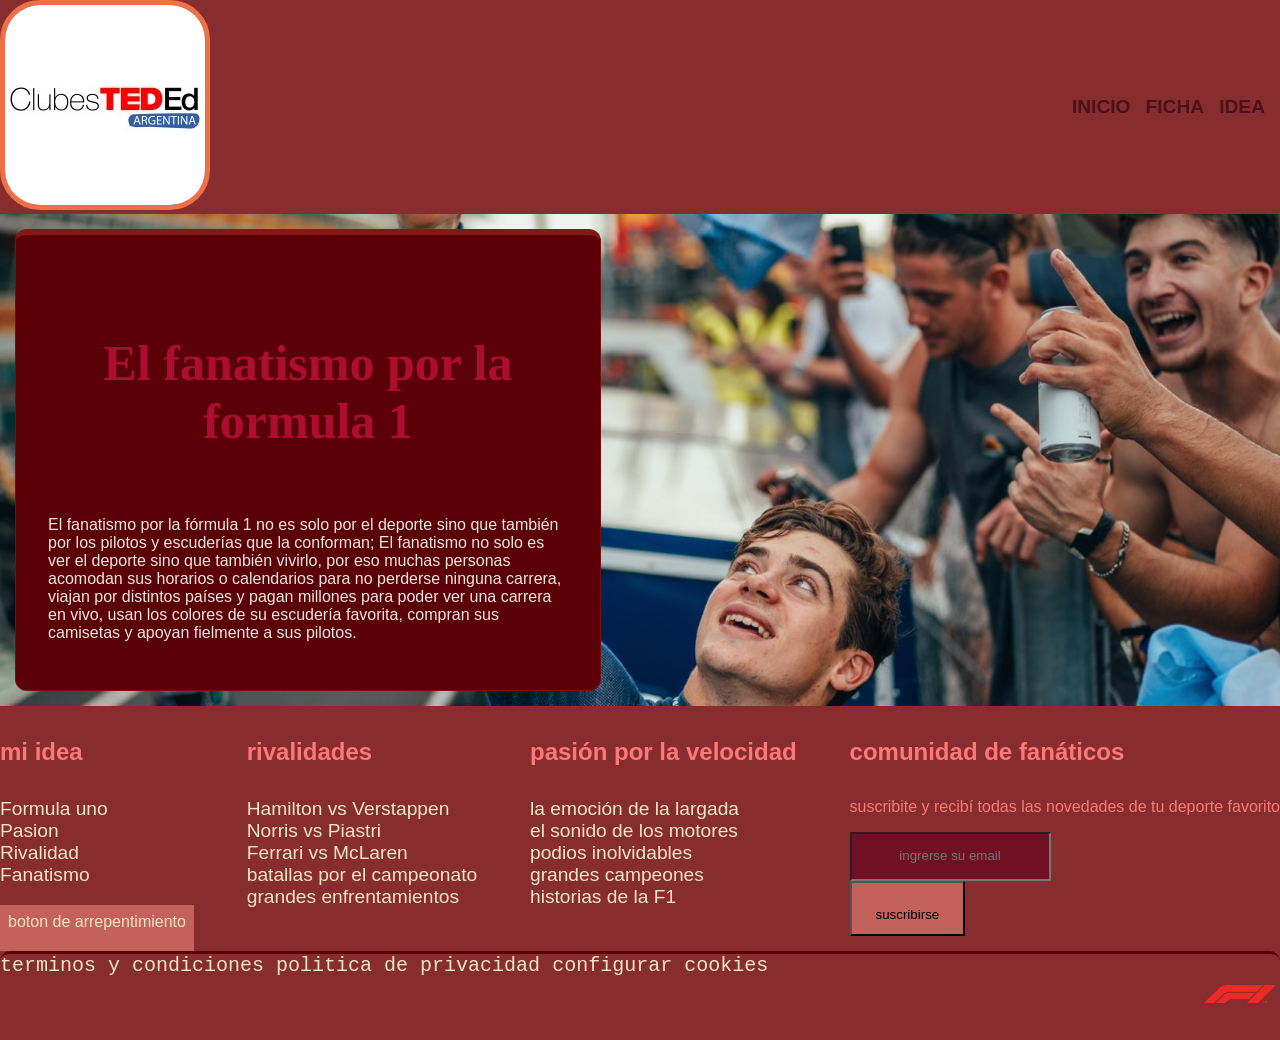
==== commit 9e2028e4: "terminar la pagina principal y terminar de darle los ultimos detalles" ====
--- a/fanatismo.html
+++ b/fanatismo.html
@@ -15,8 +15,8 @@
         </a>
         <nav>
             <ul>
-                <li> <a href="index.html" class="container-header__enlace" >inicio</a></li>
-                <li> <a href="ficha.html" class="container-header__enlace" >ficha</a></li>
+                <li> <a href="index.html" class="container-header__enlace">inicio</a></li>
+                <li> <a href="ficha.html" class="container-header__enlace">ficha</a></li>
                 <li> <a href="idea.html" class="container-header__enlace">idea</a></li>
             </ul>
         </nav>
@@ -80,15 +80,10 @@
                 <h4>comunidad de fanáticos</h4>
                 <p>suscribite y recibí todas las novedades de tu deporte favorito</p>
                 <form action="" method="post" class="footer-top-form-news">
-                    <input type="email" name="correo" id="correo" placeholder="ingrerse su email">
-                    <input type="submit" value="suscribirse">
+                    <input type="email" name="correo" id="correo" placeholder="ingrerse su email" class="footer-email">
+                    <input type="submit" value="suscribirse" class="footer-top-botn">
                 </form>
-                <div class="footer-top-social">
-                    <a href=""><i class="fa-brands fa-facebook-f"></i></a>
-                    <a href=""> <i class="fa-brands fa-tiktok"></i></a>
-                    <a href=""> <i class="fa-brands fa-instagram"></i></a>
-                    <a href=""> <i class="fa-brands fa-youtube"></i></a>
-                </div>
+
             </section>
         </div>
         <div class="footer-botton">
--- a/css/estilo.css
+++ b/css/estilo.css
@@ -454,12 +454,12 @@
   font-size: .8rem;
 }
 
-.lista a{
+.lista a {
   text-decoration: none;
   color: var(--champaña);
 }
 
-.lista ul{
+.lista ul {
   list-style: none;
 }
 
@@ -498,7 +498,7 @@
   text-transform: uppercase;
 }
 
-.container-header__enlace{
+.container-header__enlace {
   text-decoration: none;
   text-transform: uppercase;
   color: #4d111b;
@@ -518,7 +518,7 @@
   display: flex;
 }
 
-.footer-top a, 
+.footer-top a,
 .footer-botton a {
   color: var(--champaña);
   text-decoration: none;
@@ -580,7 +580,7 @@
 .titulo_idea {
   color: #ad0d2f;
   text-align: center;
-  font-size: 70px;
+  font-size: 50px;
   font-weight: 900;
   font-family: 'Times New Roman', Times, serif;
 }
@@ -606,21 +606,65 @@
   border: 3px;
   max-width: none;
 }
-#idea_principal{
+
+#idea_principal {
   background-color: var(--champaña);
   background-image: none;
 }
 
-.contenedor_principal{
+.contenedor_principal {
   margin: 0 auto;
   background-color: var(--rojo-008);
   width: 1250px;
 }
 
 .pag_principal {
-    background-color: #5c0008;
-    width: 100%;
-    text-align: center;
-    border: 3px solid #d44444;
-    padding: 30px;
-}
+  background-color: #5c0008;
+  width: 100%;
+  text-align: center;
+  border: 3px solid #d44444;
+  padding: 30px;
+  display: flex;
+}
+
+.footer-top-botn {
+  background-color: var(--rojo-btn);
+  padding: 24px;
+  padding-bottom: 12px;
+  display: block;
+  text-align: center;
+}
+
+.footer-email {
+  background-color: #711023;
+  padding: 14px;
+  padding-bottom: 16px;
+  display: block;
+  text-align: center;
+ 
+}
+
+.parrafo-prin {
+  color: var(--champaña);
+  font-family: 'Trebuchet MS', 'Lucida Sans Unicode',
+    'Lucida Grande', 'Lucida Sans', Arial, sans-serif;
+  border-left:#d44444 6px solid;
+  padding: 50px;
+  font-size: large;
+}
+.parrafo-prin-2{
+  color: var(--champaña);
+  font-family: 'Trebuchet MS', 'Lucida Sans Unicode',
+    'Lucida Grande', 'Lucida Sans', Arial, sans-serif;
+  border-right:#d44444 6px solid;
+  padding: 50px;
+  font-size: large;
+}
+.img-prin{
+  width: 220px;
+  padding: 6px;
+}
+.img-prin-2{
+    width: 180px;
+  padding: 6px;
+}
